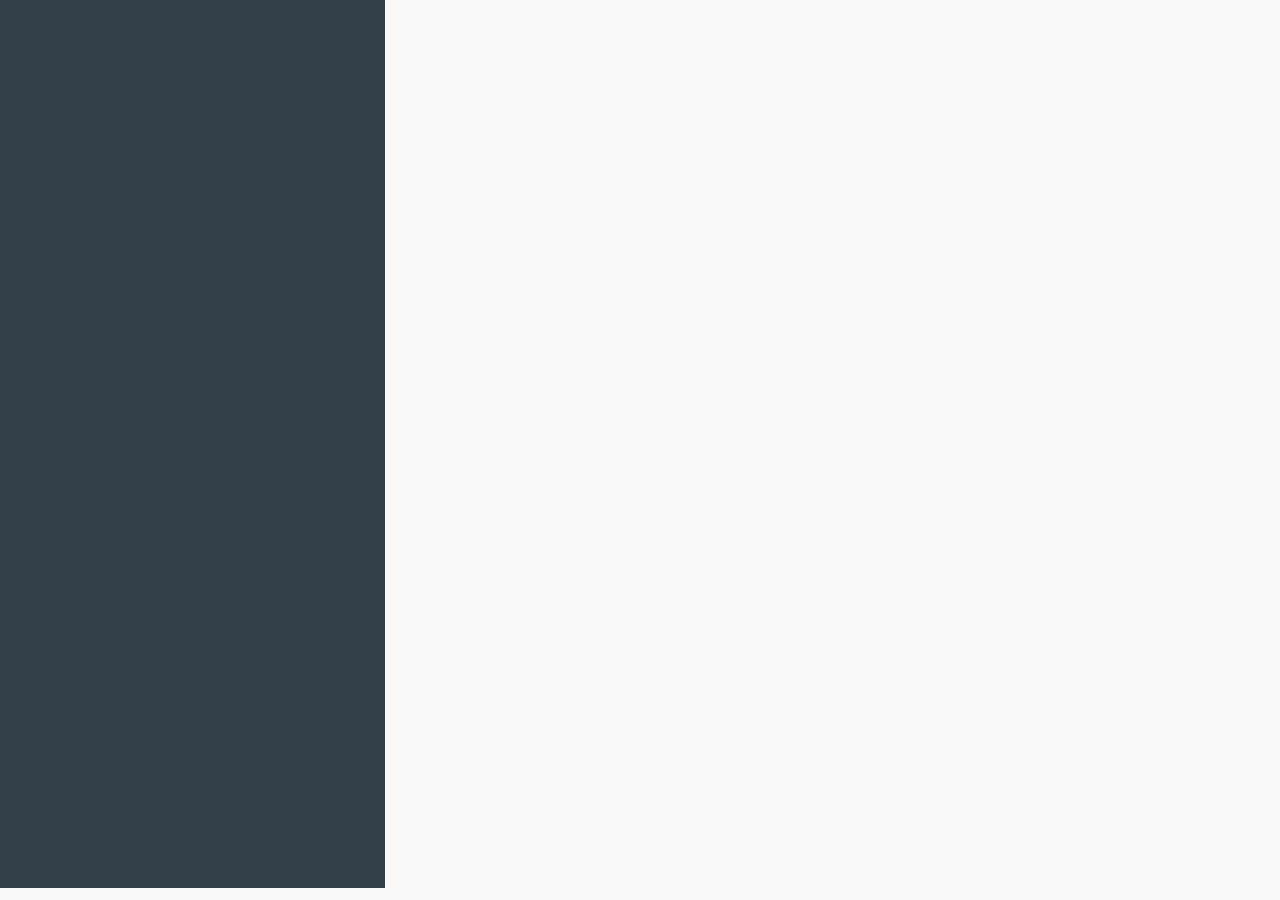
==== index.html @ 8f1a8a9c "working after including networking" ====
<!DOCTYPE html>
<html>
  <head>
    <script src="socket.io.js"></script>
    <script src="jquery-2.2.4.js"></script>
    <script src="jquery.mobile-1.4.5.js"></script>
    <script src="https://maps.googleapis.com/maps/api/js?key=AIzaSyBC1vDccizhomUpCiPPGs6s1lXvEqRNDDw"></script>
    <script src="../Resources/Apis/Proxy.js"></script>
    <script src="txtoverlay.js"></script>
    <script src="technical.js"></script>
    <link rel="stylesheet" type="text/css" href="jquery.mobile-1.4.5.css">
    <link rel="stylesheet" type="text/css" href="technical.css">
  </head>
  <body >
    <div id="container">
      <div id="left">
        <table id="table0" cellpadding="10" cellspacing="1">
        </table>
      </div>
      <div id="right">
        <div id="map" class="article" style="width: 100%; height: 888px;" ></div>
      </div>
      <div class="clear"></div>
    </div>
  </body>
</html>
---- technical.css ----
#left {
  background-color: #333f49;
  width: 385px;
  float: left; 
  height: 888px;
}
#right {
  margin-left: 385px;
  /* Change this to whatever the width of your left column is*/
}
.clear {
  clear: both;
}
.question-style {
  font-size: 20px;
  -webkit-text-stroke-width: 0.1px;
  color: #a7a7a7;
  position: absolute;
  text-indent: 25px;
}
.alarm-style {
  font-size: 20px;
  -webkit-text-stroke-width: 0.5px;
  color: #f7323c;
  position: absolute;
  text-indent: 35px;
}
.building-name-style {
  font-size: 20px;
  -webkit-text-stroke-width: 1px;
  color: #a7a7a7;
  position: absolute;
  text-indent: -65px;
}
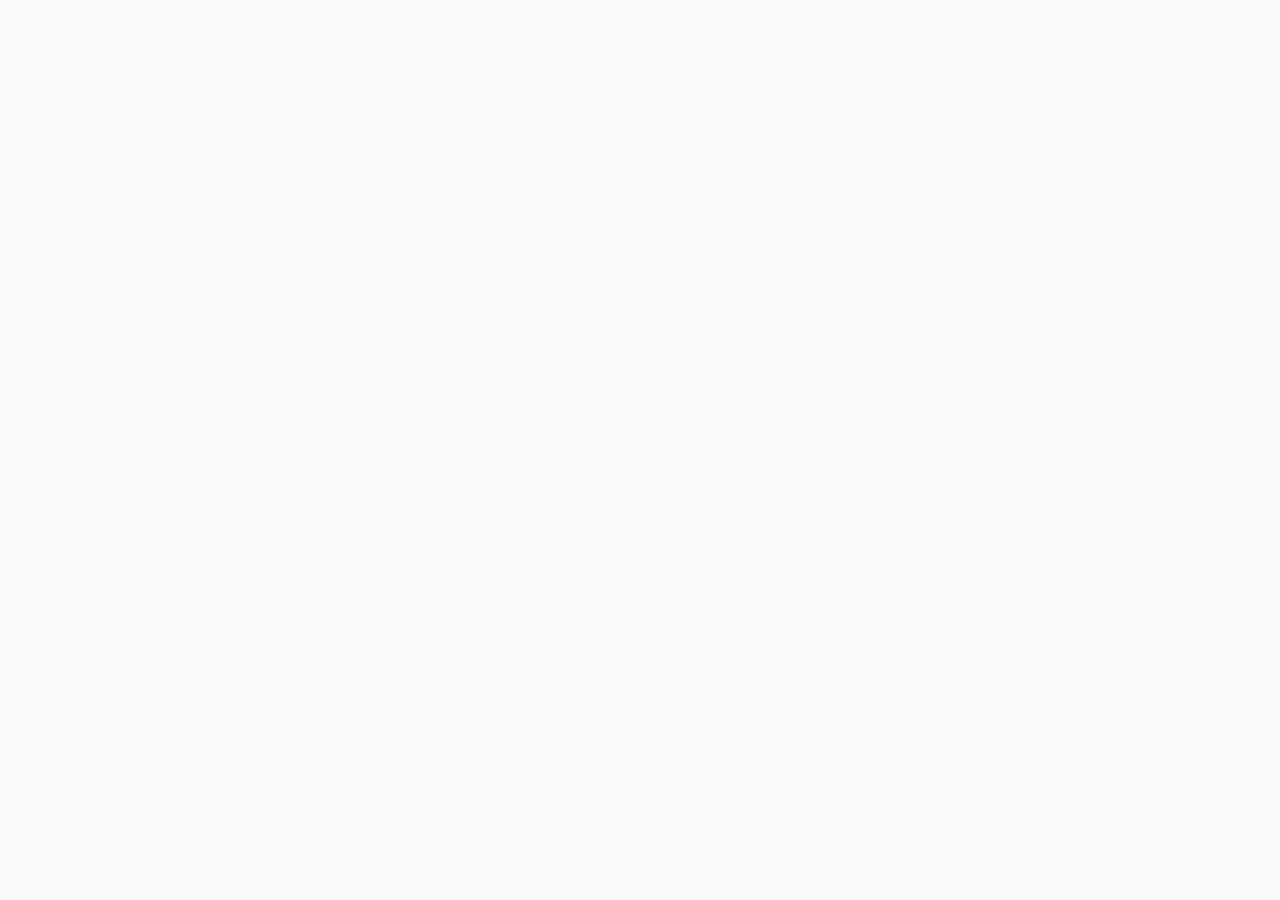
==== commit 146e530e: "displays both lists" ====
--- a/index.html
+++ b/index.html
@@ -1,15 +1,9 @@
 <!DOCTYPE html>
 <html>
   <head>
-    <script src="socket.io.js"></script>
     <script src="jquery-2.2.4.js"></script>
     <script src="jquery.mobile-1.4.5.js"></script>
-    <script src="https://maps.googleapis.com/maps/api/js?key=AIzaSyBC1vDccizhomUpCiPPGs6s1lXvEqRNDDw"></script>
-    <script src="../Resources/Apis/Proxy.js"></script>
-    <script src="txtoverlay.js"></script>
-    <script src="technical.js"></script>
     <link rel="stylesheet" type="text/css" href="jquery.mobile-1.4.5.css">
-    <link rel="stylesheet" type="text/css" href="technical.css">
   </head>
   <body >
     <div id="container">
